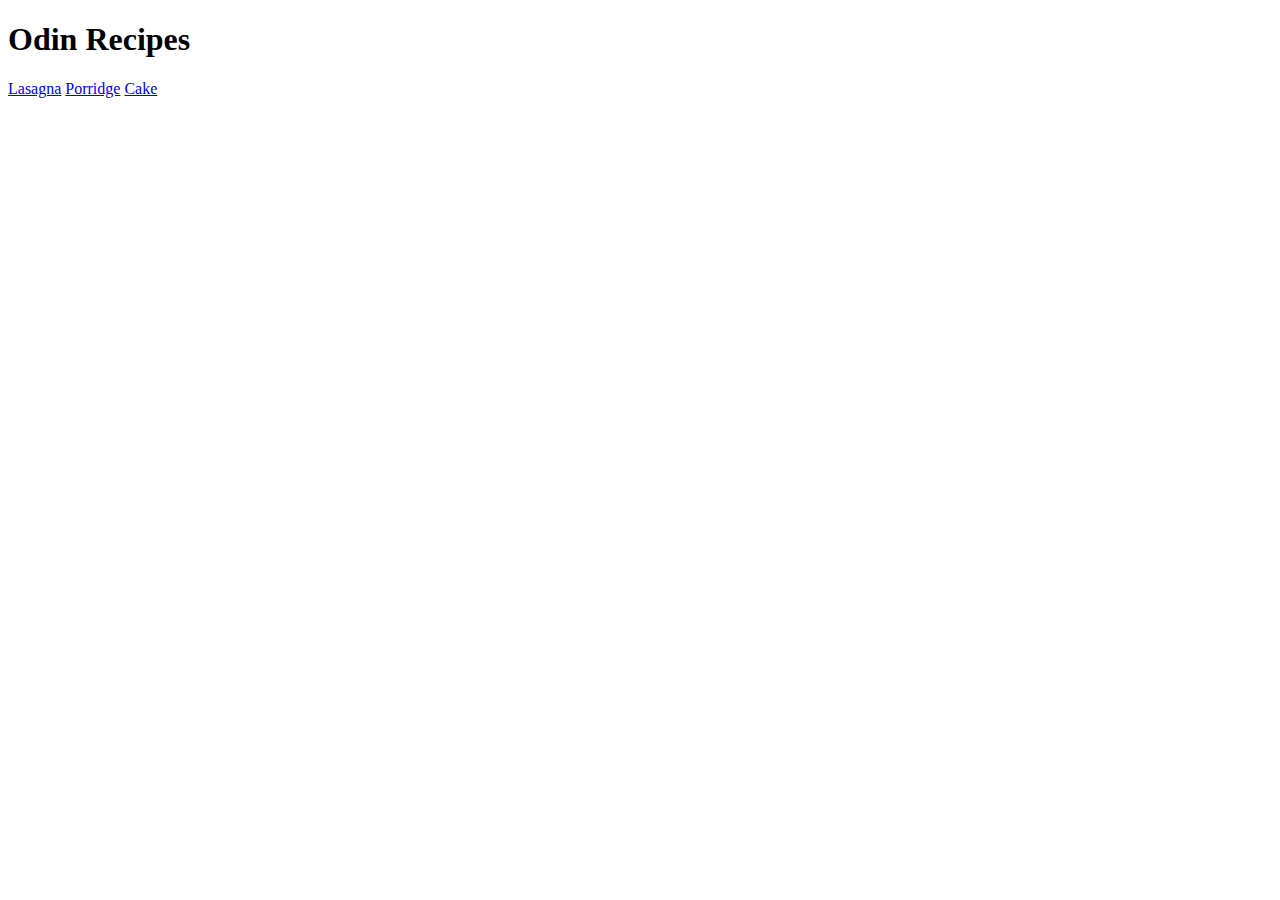
==== index.html @ d67ed0ae "edit index.html and add recipes/" ====
<!DOCTYPE html>

<html>
<head>
    <meta charset="UTF-8">
    <title>Odin Recipes</title>
</head>
<body>
    <h1>Odin Recipes</h1>

    <a href="recipes/lasagna.html">Lasagna</a>
    <a href="recipes/porridge.html">Porridge</a>
    <a href="recipes/cake.html">Cake</a>
</body>

</html>
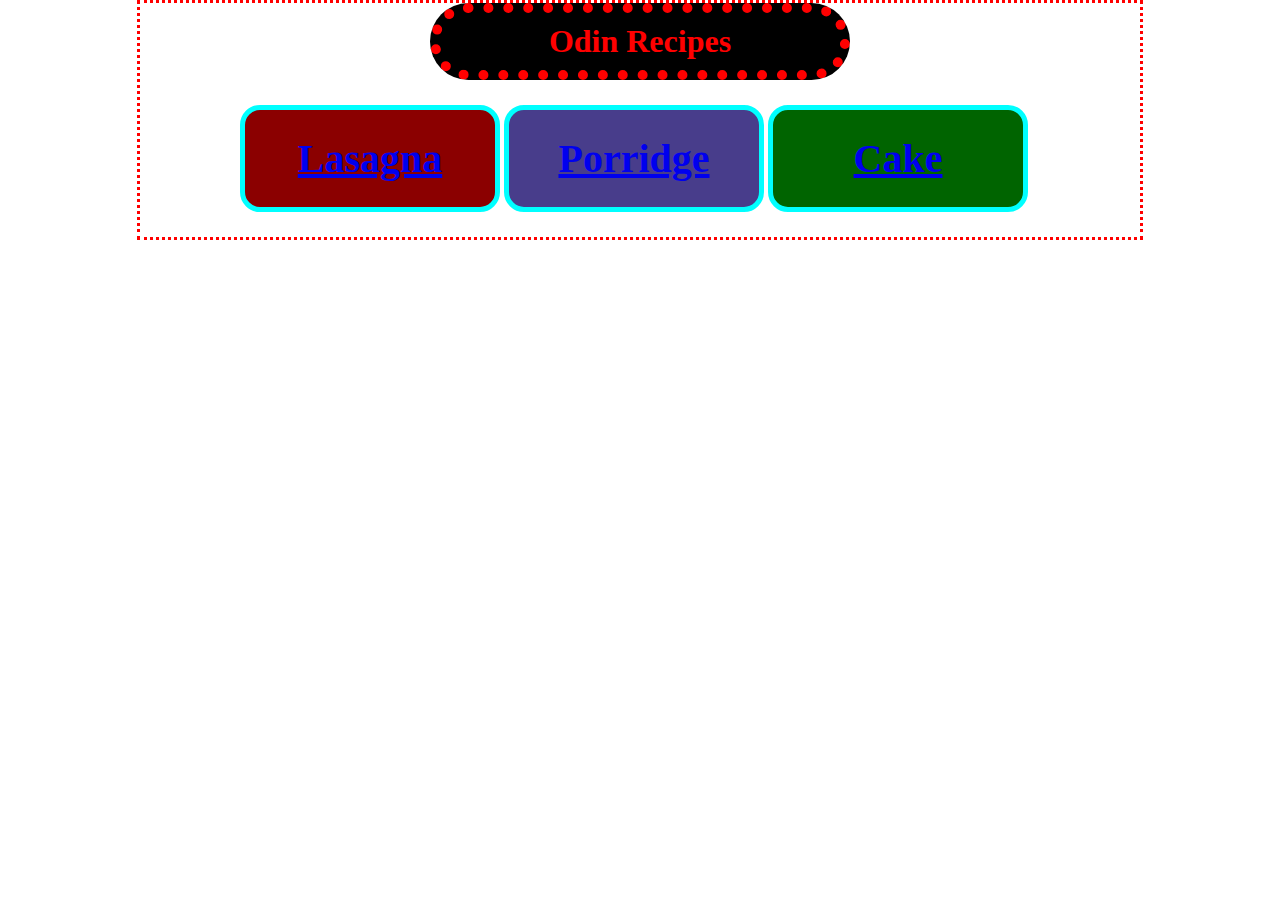
==== commit 58ed50ce: "edit index.html and edit recipes and add style.css" ====
--- a/index.html
+++ b/index.html
@@ -4,13 +4,16 @@
 <head>
     <meta charset="UTF-8">
     <title>Odin Recipes</title>
+    <link rel="stylesheet" href="style.css" />
 </head>
 <body>
-    <h1>Odin Recipes</h1>
+    <h1 class="mainheader">Odin Recipes</h1>
 
-    <a href="recipes/lasagna.html">Lasagna</a>
-    <a href="recipes/porridge.html">Porridge</a>
-    <a href="recipes/cake.html">Cake</a>
+    <div class="ruoka suola"><a href="recipes/lasagna.html">Lasagna</a></div>
+
+    <div class="ruoka aamu"><a href="recipes/porridge.html">Porridge</a></div>
+        
+    <div class="ruoka makea"><a href="recipes/cake.html">Cake</a></div>
 </body>
 
 </html>--- a/style.css
+++ b/style.css
@@ -0,0 +1,64 @@
+body {
+    color: red;
+    margin: auto;
+    max-width: 1000px;
+    border-style: dotted;
+    border-bottom: dotted red;
+    background-image: url(../odin-recipes/recipes/cake.gif);
+   
+  
+}
+
+.mainheader {
+    text-align: center;
+    text-shadow: royalblue;
+    background-color: black;
+    width: 400px;
+    border-radius: 50px;
+    border-style: dotted;
+    border: dotted 10px red;
+    margin: auto;
+    padding-top: 10px;
+    padding-bottom: 10px;
+  
+    
+   
+
+}
+
+
+
+
+.makea {
+    background-color: darkgreen;
+    border: aqua;
+    border-radius: 20px;
+}
+.suola {
+    background-color: darkred;
+    border-radius: 20px;  
+    margin-left: 100px;
+}
+.aamu {
+    background-color: darkslateblue;
+    border-radius: 20px;
+    
+}
+
+.ruoka {
+    display: inline-block;
+    margin-top: 25px;
+    margin-bottom: 25px;
+  
+    width: 250px;
+    height: auto;
+    font-size: 40px;
+    font-weight: bold;
+    border: 5px aqua;
+    padding-top: 25px;
+    padding-bottom: 25px;
+    text-align: center;
+    border-style:solid;
+    
+  
+}